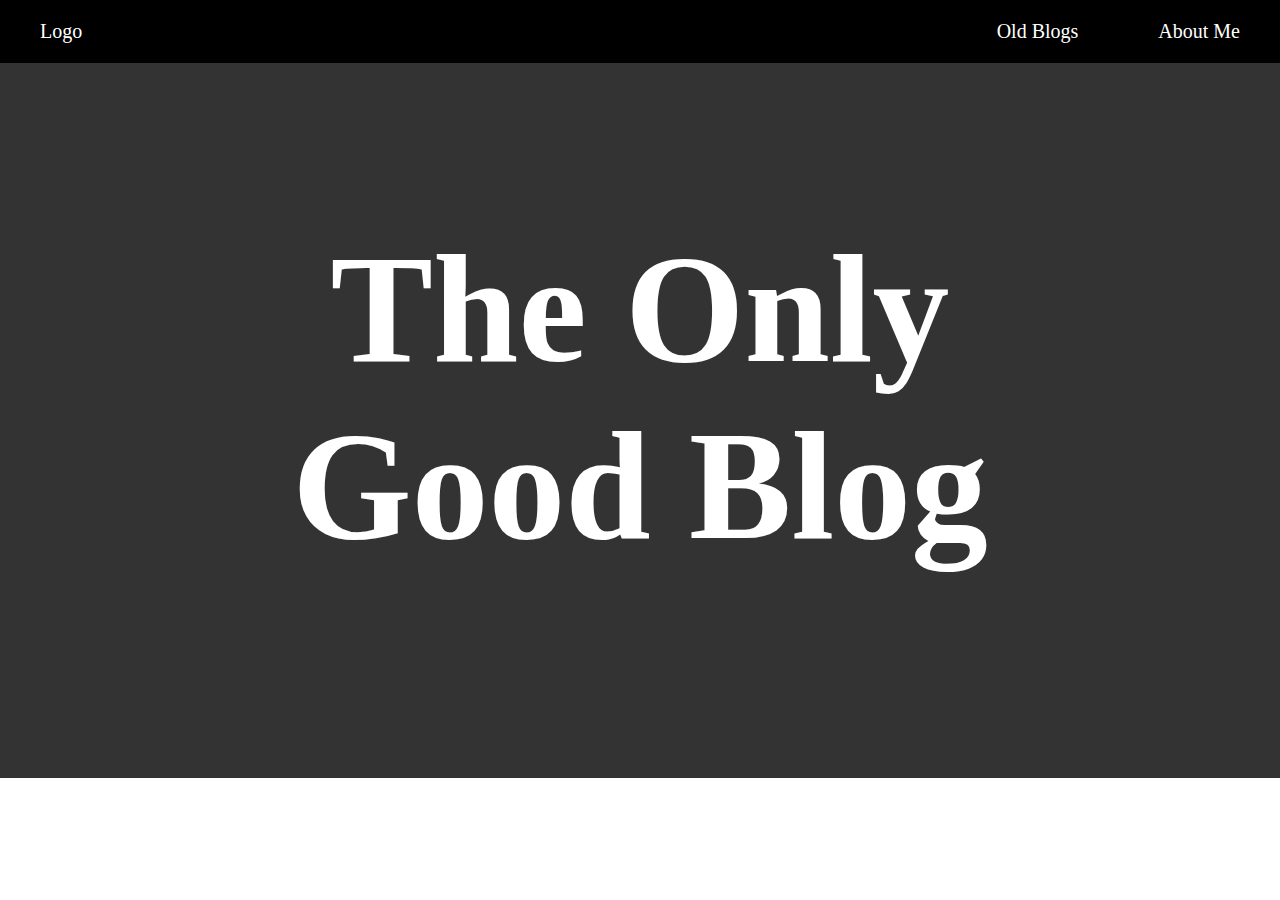
==== index.html @ 102f5d61 "Added new files for the about me and old blogs pages, and made link references to them with the appr" ====
<!DOCTYPE html>
<html lang="en">
	<head>
		<meta charset="UTF-8">
		<link rel="stylesheet" type="text/css"
			href="pretty.css"/>
		<title>Only Good Blog</title>
	</head>
	<body>
		<div id="nav">
			<ul>
				<li id="homeButt"><a href="index.html">Logo</a></li>
				<li id="otherNav"><a href="aboutme.html">About Me</a></li>
				<li id="otherNav"><a href="oldblogs.html">Old Blogs</li>
		</div>
		<div id="banner">
			<h1 id="title">The Only <br />Good Blog</h1>
		</div>
	</body>
</html>
---- pretty.css ----
body{
	background-color: #FFFFFF;
	background-repeat: no-repeat;
	background-size:100%;
	background-attachment:fixed;
	padding:0;
	margin:0;
}

#banner{
	width:100%;
	text-align: center;
	background-color: #333333;
	padding-top: 100px;
	padding-bottom: 100px;
	font-size: 6vw;
}

#title {
	color: white;
}

#nav{
	list-style-type: none;
	position: fixed;
	overflow: hidden;
	top: 0;
	background-color: black;
	color: white;
	width: 100%;
}

#otherNav{
	float: right;
}

ul{
	list-style-type: none;
	margin:0;
	padding: 0;
}

li{
	font-size: 1.25em;
	display: inline;
	padding-top: 1em;
	padding-bottom: 1em;
	padding-right: 1em;
	padding-left: 1em;
}

#homeButt {
	float: left;
}

a {
	text-decoration: none;
	color: white;
	padding: 1em;
}

a:hover {
	background: #222222;
}
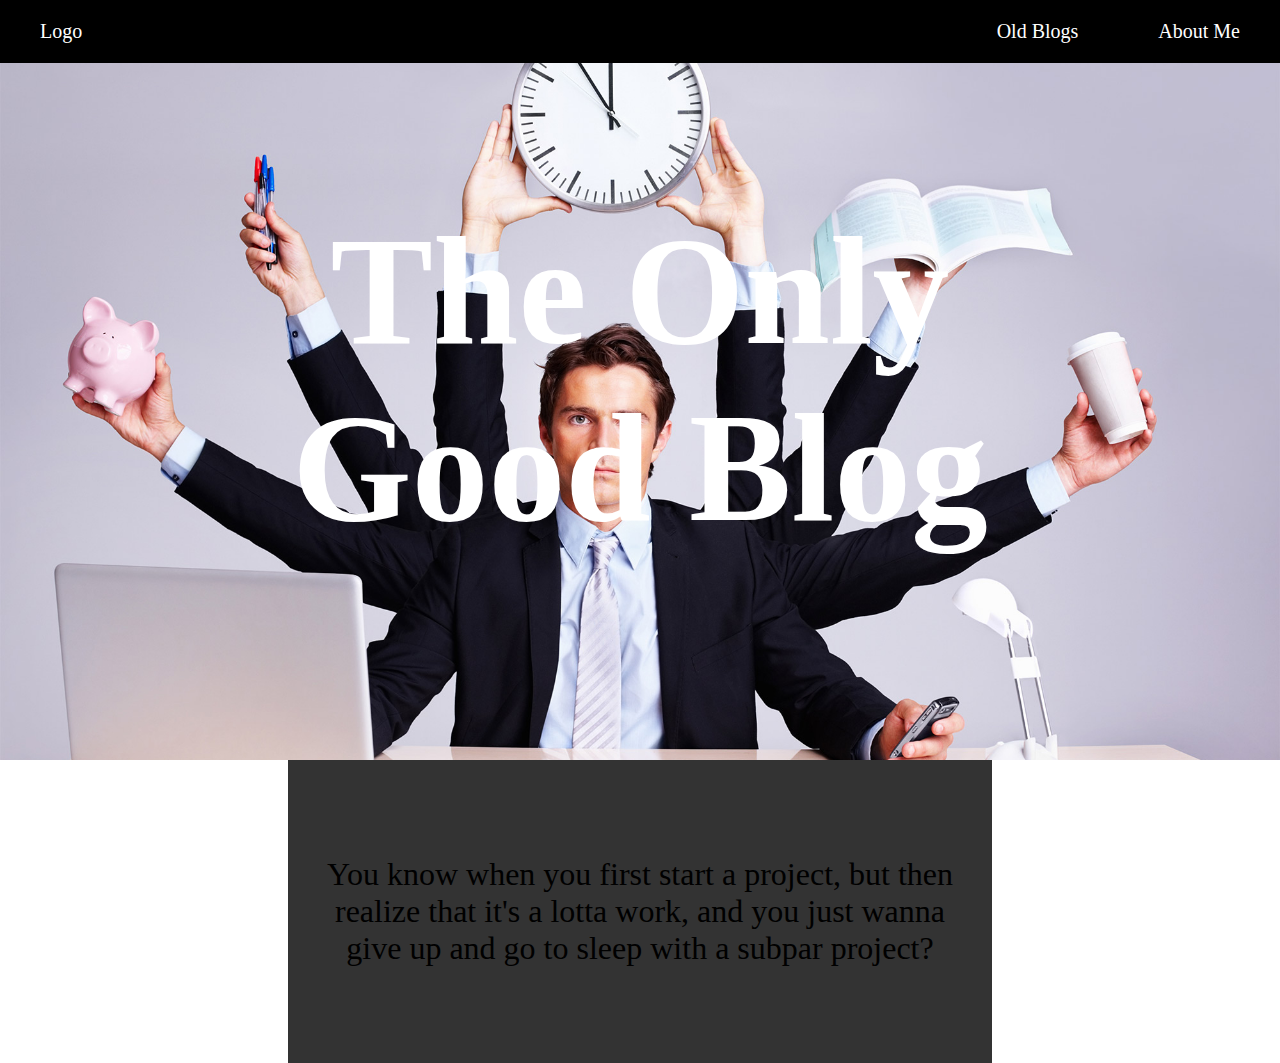
==== commit 539c639b: "Added a background picture for the first blog and set up the area for where the text goes" ====
--- a/index.html
+++ b/index.html
@@ -11,10 +11,13 @@
 			<ul>
 				<li id="homeButt"><a href="index.html">Logo</a></li>
 				<li id="otherNav"><a href="aboutme.html">About Me</a></li>
-				<li id="otherNav"><a href="oldblogs.html">Old Blogs</li>
+				<li id="otherNav"><a href="oldblogs.html">Old Blogs</a></li>
 		</div>
 		<div id="banner">
 			<h1 id="title">The Only <br />Good Blog</h1>
 		</div>
+		<div id="story">
+			<p>You know when you first start a project, but then realize that it's a lotta work, and you just wanna give up and go to sleep with a subpar project?</p>
+		</div>
 	</body>
 </html>--- a/pretty.css
+++ b/pretty.css
@@ -10,7 +10,8 @@
 #banner{
 	width:100%;
 	text-align: center;
-	background-color: #333333;
+	background-image: url("Working.jpg");
+	background-size: 100%;
 	padding-top: 100px;
 	padding-bottom: 100px;
 	font-size: 6vw;
@@ -61,4 +62,17 @@
 
 a:hover {
 	background: #222222;
+}
+
+#story {
+	text-align: center;
+	width:50%;
+	margin: auto;
+	padding-top: 2em;
+	padding-bottom: 2em;
+	padding-right: 1em;
+	padding-left:1em;
+	font-size: 2em;
+	background-color: #333333;
+
 }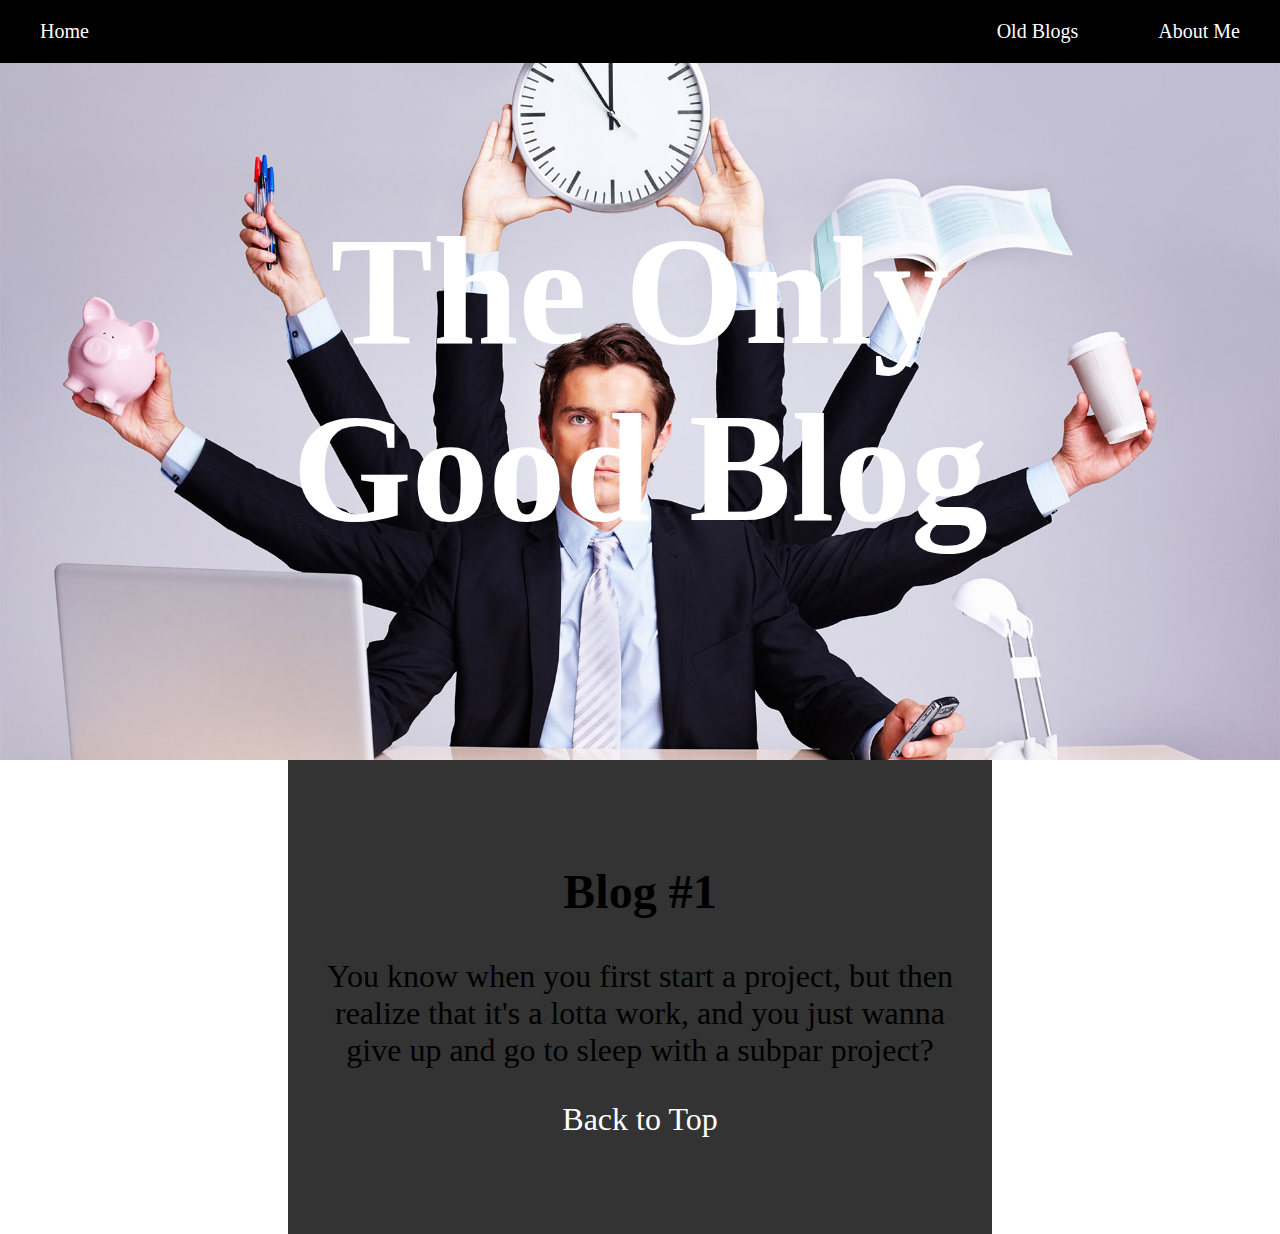
==== commit 20fe4be8: "added navigation bars to the about me and old blogs pages, and added a missing </ul> tag" ====
--- a/index.html
+++ b/index.html
@@ -9,15 +9,20 @@
 	<body>
 		<div id="nav">
 			<ul>
-				<li id="homeButt"><a href="index.html">Logo</a></li>
+				<li id="homeButt"><a href="index.html">Home</a></li>
 				<li id="otherNav"><a href="aboutme.html">About Me</a></li>
 				<li id="otherNav"><a href="oldblogs.html">Old Blogs</a></li>
+			</ul>
 		</div>
 		<div id="banner">
 			<h1 id="title">The Only <br />Good Blog</h1>
 		</div>
 		<div id="story">
+			<h2>Blog #1</h2>
+			<div id="storytxt">
 			<p>You know when you first start a project, but then realize that it's a lotta work, and you just wanna give up and go to sleep with a subpar project?</p>
+			</div>
+			<p><a href="#banner" id="btt">Back to Top</a></p>
 		</div>
 	</body>
 </html>